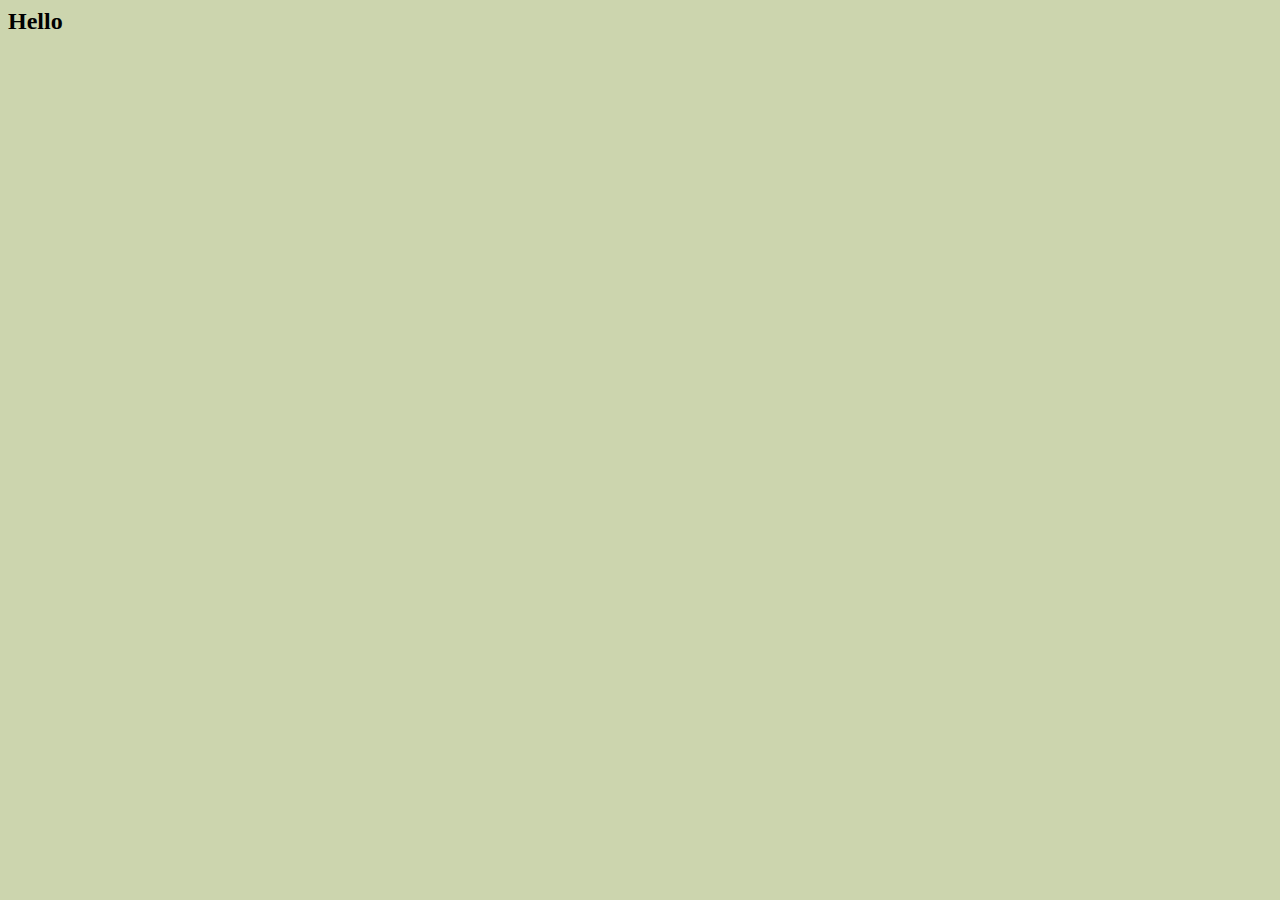
==== index.html @ f75e9bfe "Update index.html" ====
<html>
	<h2> Hello </h2>
  <head>
  <link rel="stylesheet" href="style.css">
  <link rel="icon" href="https://www.vhv.rs/dpng/d/428-4280634_cloud-tumblr-png-cute-transparent-cute-tumblr.png">
	<title> TAB TITLE </title>
</head>

</html>
---- style.css ----
body {
background-color:ccd5ae;
}
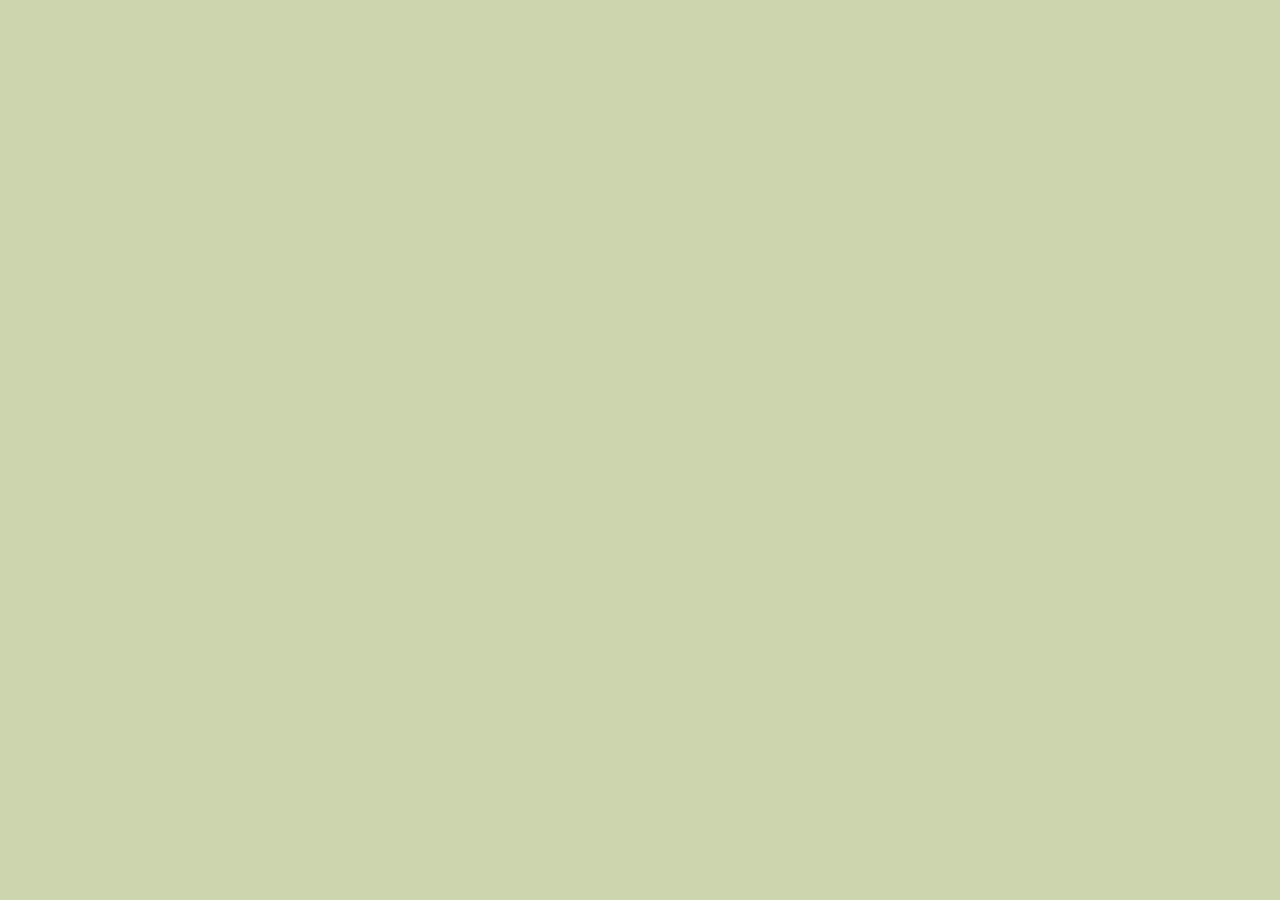
==== commit 8bcaf10a: "Update index.html" ====
--- a/index.html
+++ b/index.html
@@ -1,5 +1,5 @@
 <html>
-	<h2> Hello </h2>
+	
   <head>
   <link rel="stylesheet" href="style.css">
   <link rel="icon" href="https://www.vhv.rs/dpng/d/428-4280634_cloud-tumblr-png-cute-transparent-cute-tumblr.png">
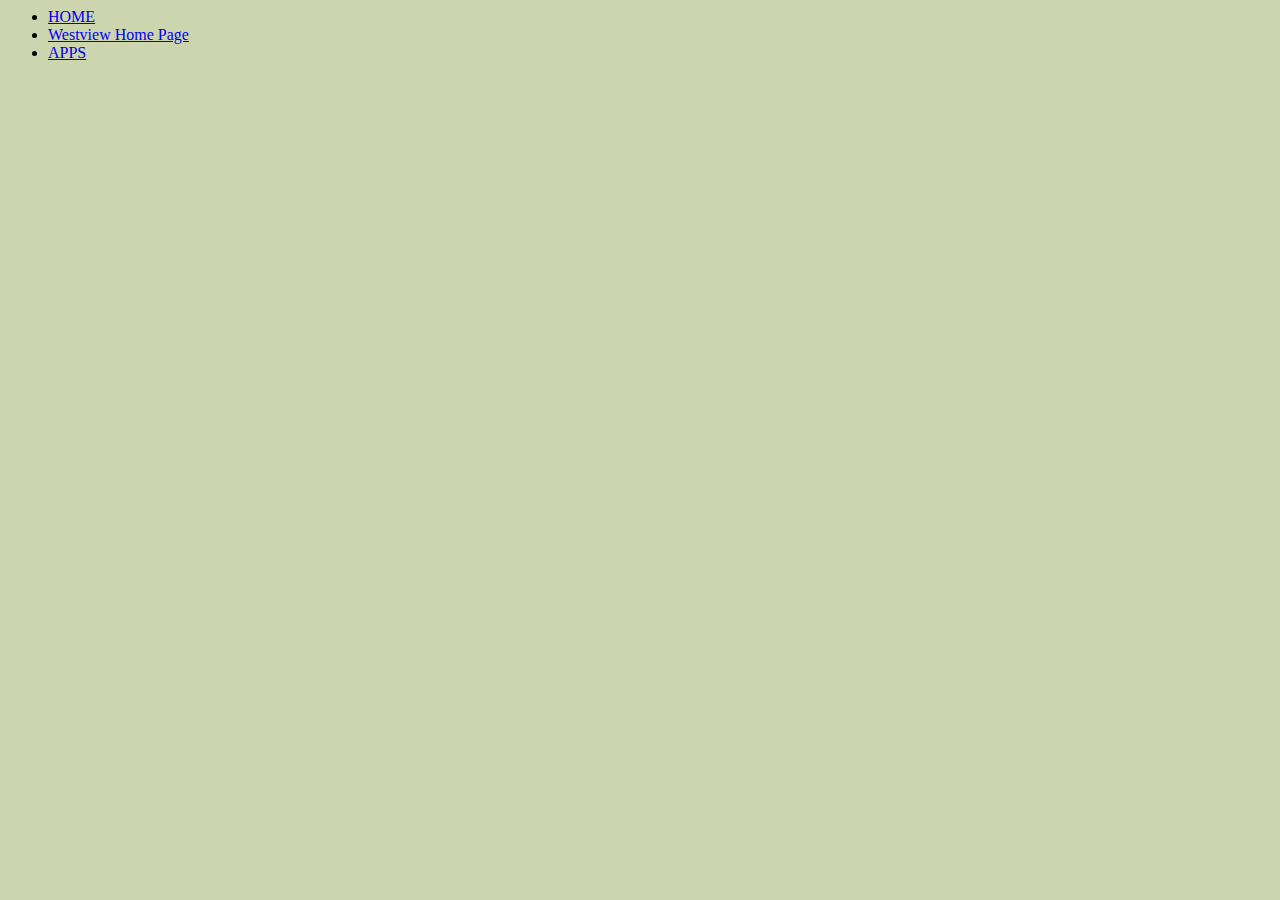
==== commit 4b151b96: "Update index.html" ====
--- a/index.html
+++ b/index.html
@@ -1,9 +1,23 @@
+
 <html>
-	
+ 
+  
   <head>
   <link rel="stylesheet" href="style.css">
   <link rel="icon" href="https://www.vhv.rs/dpng/d/428-4280634_cloud-tumblr-png-cute-transparent-cute-tumblr.png">
-	<title> TAB TITLE </title>
+	<title> PLANTS </title>
 </head>
-
+  
+  
+<body>
+  <ul> 
+    <li><a href="index.html"> HOME </a></li>  
+    <li><a href="https://www.powayusd.com/en      US/Schools/HS/WVHS/HOME"> Westview Home Page </a></li>
+    <li><a href="apps.html">APPS</a></li>
+    
+    </ui>
+  </body> 
+<center>
+ 
 </html>
+  
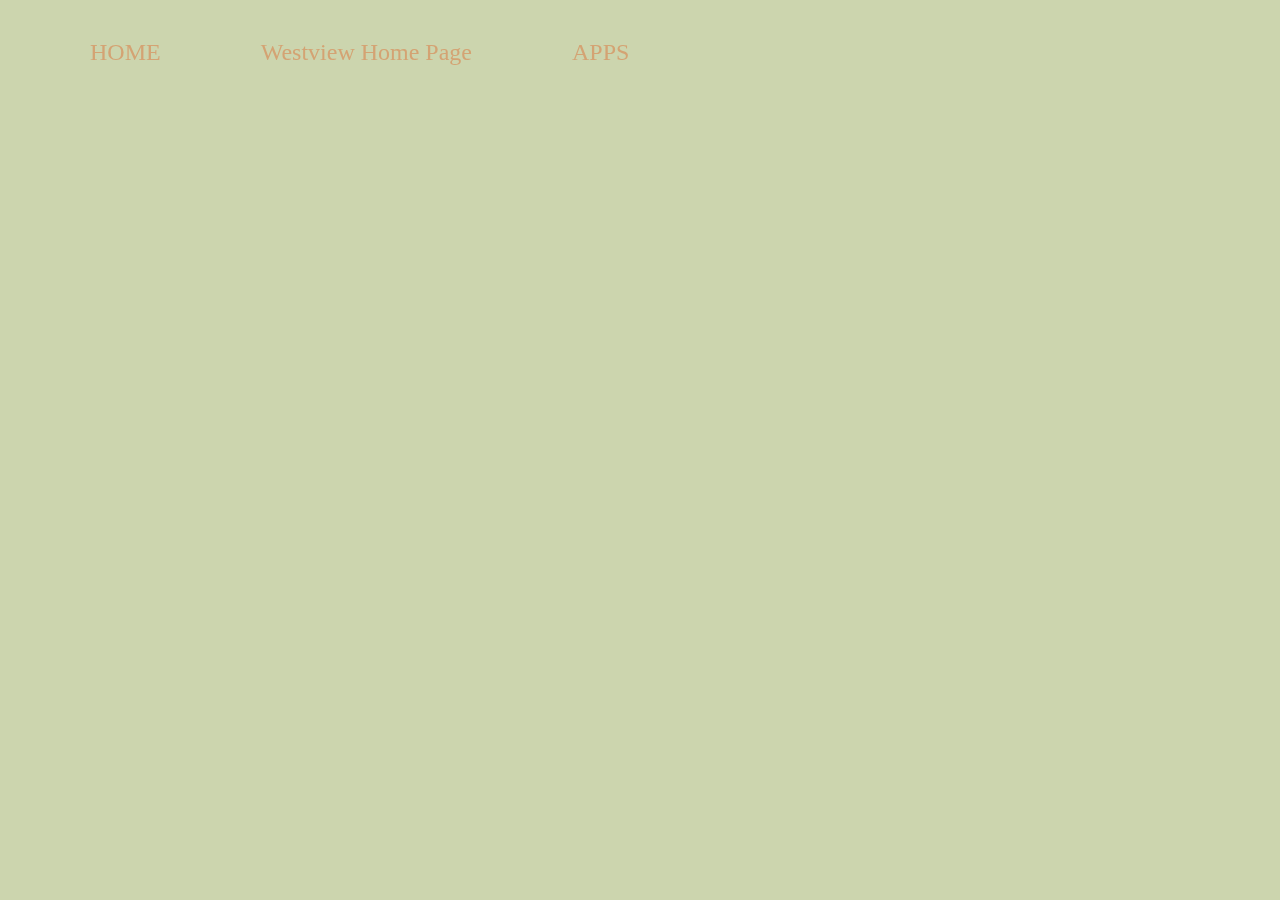
==== commit ac5ffc32: "Update index.html" ====
--- a/index.html
+++ b/index.html
@@ -12,7 +12,7 @@
 <body>
   <ul> 
     <li><a href="index.html"> HOME </a></li>  
-    <li><a href="https://www.powayusd.com/en      US/Schools/HS/WVHS/HOME"> Westview Home Page </a></li>
+    <li><a href="https://www.powayusd.com/en-US/Schools/HS/WVHS/HOME"> Westview Home Page </a></li>
     <li><a href="apps.html">APPS</a></li>
     
     </ui>
--- a/style.css
+++ b/style.css
@@ -1,3 +1,41 @@
 body {
-background-color:ccd5ae;
+background-color:#ccd5ae;
 }
+
+
+ul{
+  list-style-type: none ; 
+  background - color: none;
+  width: 100%;
+  overflow: hidden;
+  position: fixed;
+  text-aligned: center;
+  left:0; 
+  top:0;
+  margin 0; 
+  color:brown;
+  font-size:150%;
+} 
+li{
+  float:left; 
+}
+li a{
+  display:block;
+  color:#d4a373;
+  text-decoration: none;
+  padding: 15px 50px;
+  border-style:none;
+  
+}
+
+li a:hover {
+  background-color: antiquewhite;
+  color: black;
+  text-decoration:none;
+  padding;15px 50px
+ 
+}
+iframe{
+border-style: dashed
+
+}
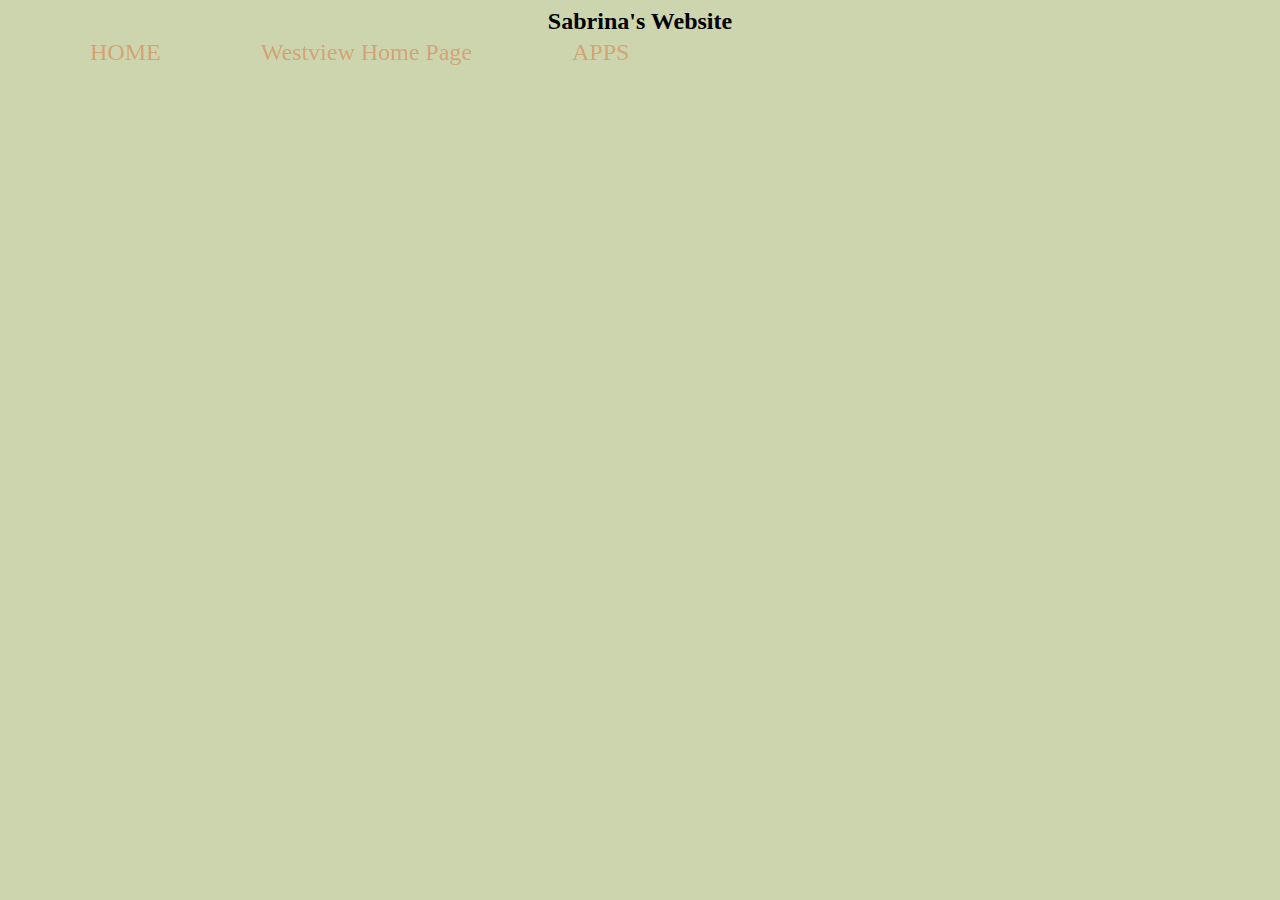
==== commit 241dc005: "Update index.html" ====
--- a/index.html
+++ b/index.html
@@ -1,23 +1,21 @@
-
 <html>
  
   
   <head>
   <link rel="stylesheet" href="style.css">
   <link rel="icon" href="https://www.vhv.rs/dpng/d/428-4280634_cloud-tumblr-png-cute-transparent-cute-tumblr.png">
-	<title> PLANTS </title>
+	<title> Sabrina's Website </title>
 </head>
-  
-  
+  <center>
+  <h2> Sabrina's Website</h2>
+  </center>
 <body>
   <ul> 
     <li><a href="index.html"> HOME </a></li>  
-    <li><a href="https://www.powayusd.com/en-US/Schools/HS/WVHS/HOME"> Westview Home Page </a></li>
+    
+    <li><a href="https://www.powayusd.com/en-US/Schools/HS/WVHS/HOME"> Westview Home Page
     <li><a href="apps.html">APPS</a></li>
+      </ul>
+    </body>
+  </html>
     
-    </ui>
-  </body> 
-<center>
- 
-</html>
-  
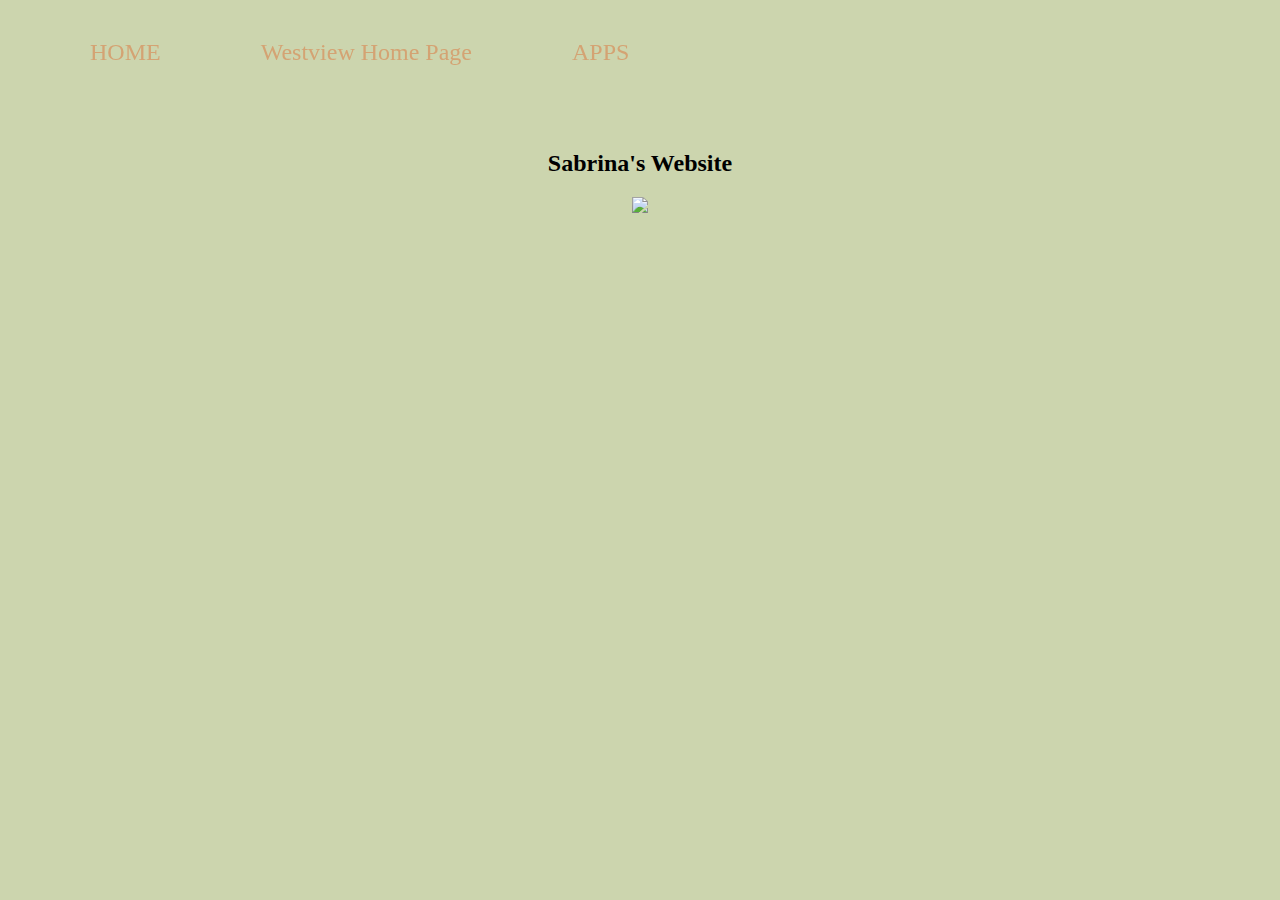
==== commit e5be7c06: "Update index.html" ====
--- a/index.html
+++ b/index.html
@@ -16,6 +16,9 @@
     <li><a href="https://www.powayusd.com/en-US/Schools/HS/WVHS/HOME"> Westview Home Page
     <li><a href="apps.html">APPS</a></li>
       </ul>
+      
+    <center>
+  <img src="https://clipart.world/wp-content/uploads/2021/07/Mushroom-clipart-transparent-background-2.png">
+      
     </body>
   </html>
-    
--- a/style.css
+++ b/style.css
@@ -1,5 +1,6 @@
 body {
 background-color:#ccd5ae;
+margin-top:150px;
 }
 
 
